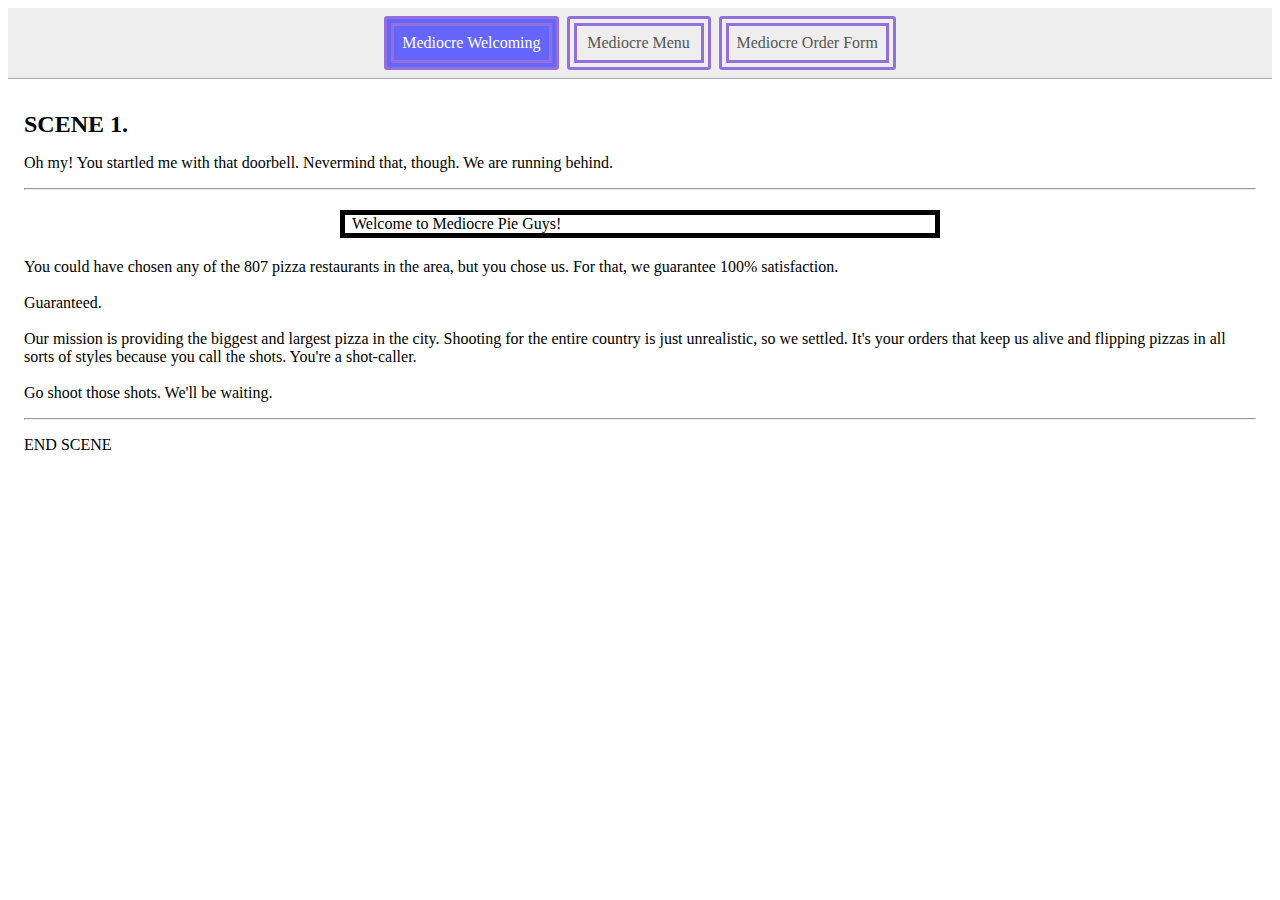
==== index.html @ d5d29030 "Initial commit" ====
<!DOCTYPE html>
<html lang="en">
  <head>
    <title>Home</title>
    <meta charset="UTF-8" />
    <meta name="viewport" content="width=device-width" />
    <!--
      Need a visual blank slate?
      Remove all code in `styles.css`!
    -->
    <link rel="stylesheet" href="styles.css" />
    <script type="module" src="script.js"></script>
  </head>
  <body>
    <nav>
      <a href="/" aria-current="page">Mediocre Welcoming</a>
      <a href="/menu.html">Mediocre Menu</a>
      <a href="/order.html">Mediocre Order Form</a>
    </nav>
    <main>
      <h1>SCENE 1.</h1>
      <p class="intro">Oh my! You startled me with that doorbell. Nevermind that, though. We are running behind.</p>
      <hr>
      <p class="welcome">Welcome to Mediocre Pie Guys!<br>
      <p>You could have chosen any of the 807 pizza restaurants in the area, but you chose us. For that, we guarantee 100% satisfaction.
      <br><br> Guaranteed.
      <br><br> Our mission is providing the biggest and largest pizza in the city. Shooting for the entire country is just unrealistic, so we settled. It's your orders that keep us alive and flipping pizzas in all sorts of styles because you call the shots. You're a shot-caller.
      <br><br>
      Go shoot those shots. We'll be waiting.</p>
      <hr>
      <p>END SCENE</p>
    </main>
  </body>
</html>
---- styles.css ----
* {
  box-sizing: border-box;
  min-width: 600px;
}

body {
  margin: 0, auto;
  font-family: atticantique, serif;
  color: black;
  background: linear-gradient()
}

nav {
  display: flex;
  flex-wrap: nowrap;
  align-items: center;
  justify-content: center;
  padding: 0.5rem;
  gap: 0.5rem;
  border-bottom: 1px double #aaa;
  background-color: #eee;
}

nav a {
  display: inline-block;
  min-width: 9rem;
  padding: 0.5rem;
  border-radius: 0.2rem;
  border: 10px double mediumpurple;
  text-align: center;
  text-decoration: none;
  color: #555;
}

nav a[aria-current='page'] {
  color: #fff;
  background-color: #6666ff;
}

main {
  padding: 1rem;
}

h1 {
  font-weight: bold;
  font-size: 1.5rem;
}

.welcome {
  border: 5px solid black;
  width: 270px;
  margin: 20px auto;
  padding: 0 7px;
}
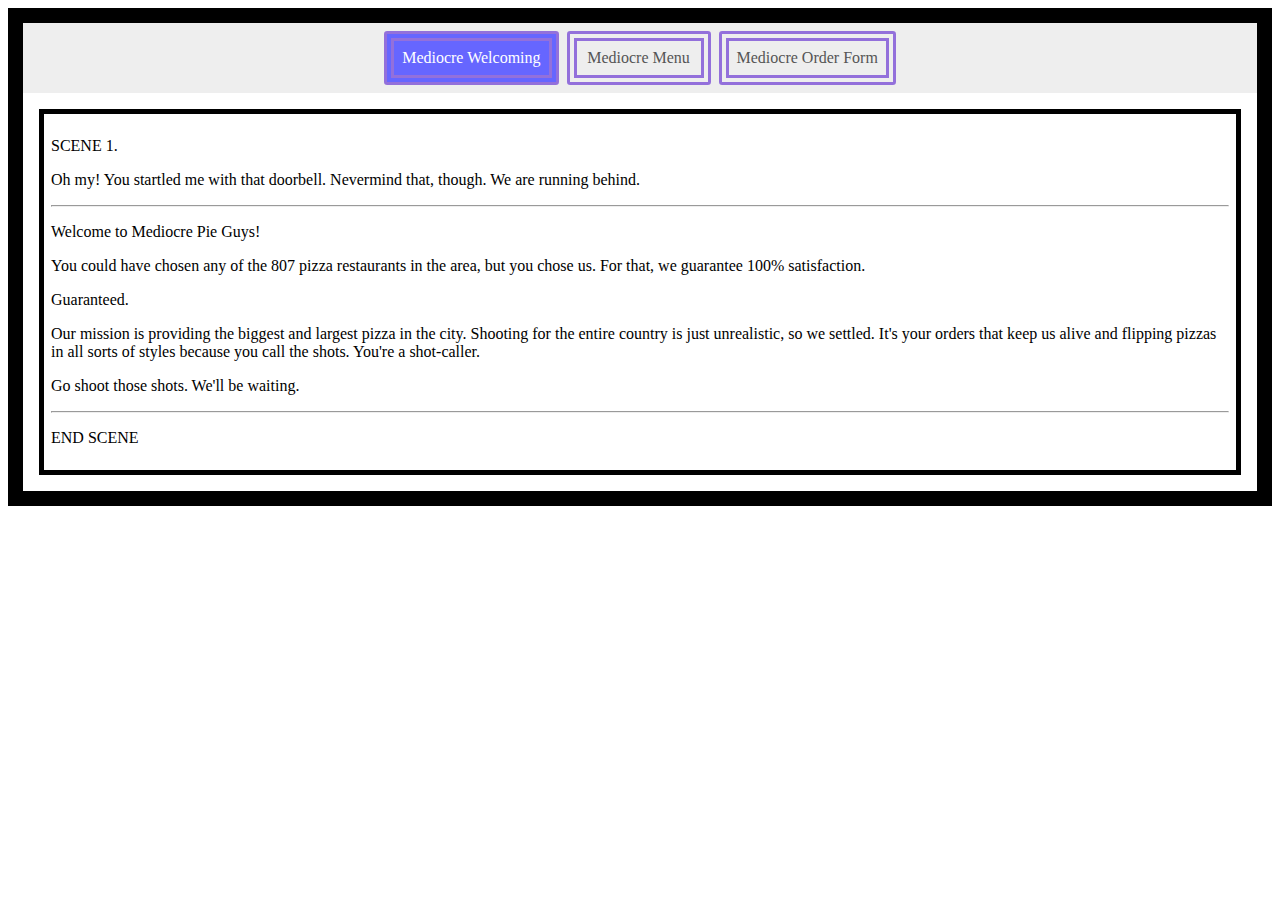
==== commit a8ef4c50: "4 files modified" ====
--- a/index.html
+++ b/index.html
@@ -18,17 +18,19 @@
       <a href="/order.html">Mediocre Order Form</a>
     </nav>
     <main>
-      <h1>SCENE 1.</h1>
-      <p class="intro">Oh my! You startled me with that doorbell. Nevermind that, though. We are running behind.</p>
+      <div class="page">
+      <p>SCENE 1.</p>
+      <p>Oh my! You startled me with that doorbell. Nevermind that, though. We are running behind.</p>
       <hr>
       <p class="welcome">Welcome to Mediocre Pie Guys!<br>
       <p>You could have chosen any of the 807 pizza restaurants in the area, but you chose us. For that, we guarantee 100% satisfaction.
-      <br><br> Guaranteed.
-      <br><br> Our mission is providing the biggest and largest pizza in the city. Shooting for the entire country is just unrealistic, so we settled. It's your orders that keep us alive and flipping pizzas in all sorts of styles because you call the shots. You're a shot-caller.
-      <br><br>
-      Go shoot those shots. We'll be waiting.</p>
+      <p>Guaranteed.</p>
+      <p>Our mission is providing the biggest and largest pizza in the city. Shooting for the entire country is just unrealistic, so we settled. It's your orders that keep us alive and flipping pizzas in all sorts of styles because you call the shots. You're a shot-caller.</p>
+      
+      <p>Go shoot those shots. We'll be waiting.</p>
       <hr>
       <p>END SCENE</p>
+      </div>
     </main>
   </body>
 </html>
--- a/styles.css
+++ b/styles.css
@@ -1,12 +1,14 @@
 * {
   box-sizing: border-box;
-  min-width: 600px;
+ 
 }
 
 body {
   margin: 0, auto;
   font-family: atticantique, serif;
   color: black;
+  border: 15px solid black;
+  min-width: 875px;
   background: linear-gradient()
 }
 
@@ -17,7 +19,6 @@
   justify-content: center;
   padding: 0.5rem;
   gap: 0.5rem;
-  border-bottom: 1px double #aaa;
   background-color: #eee;
 }
 
@@ -46,9 +47,12 @@
   font-size: 1.5rem;
 }
 
-.welcome {
+.page {
   border: 5px solid black;
-  width: 270px;
-  margin: 20px auto;
-  padding: 0 7px;
+  padding: 7px;
 }
+
+input {
+
+}
+
